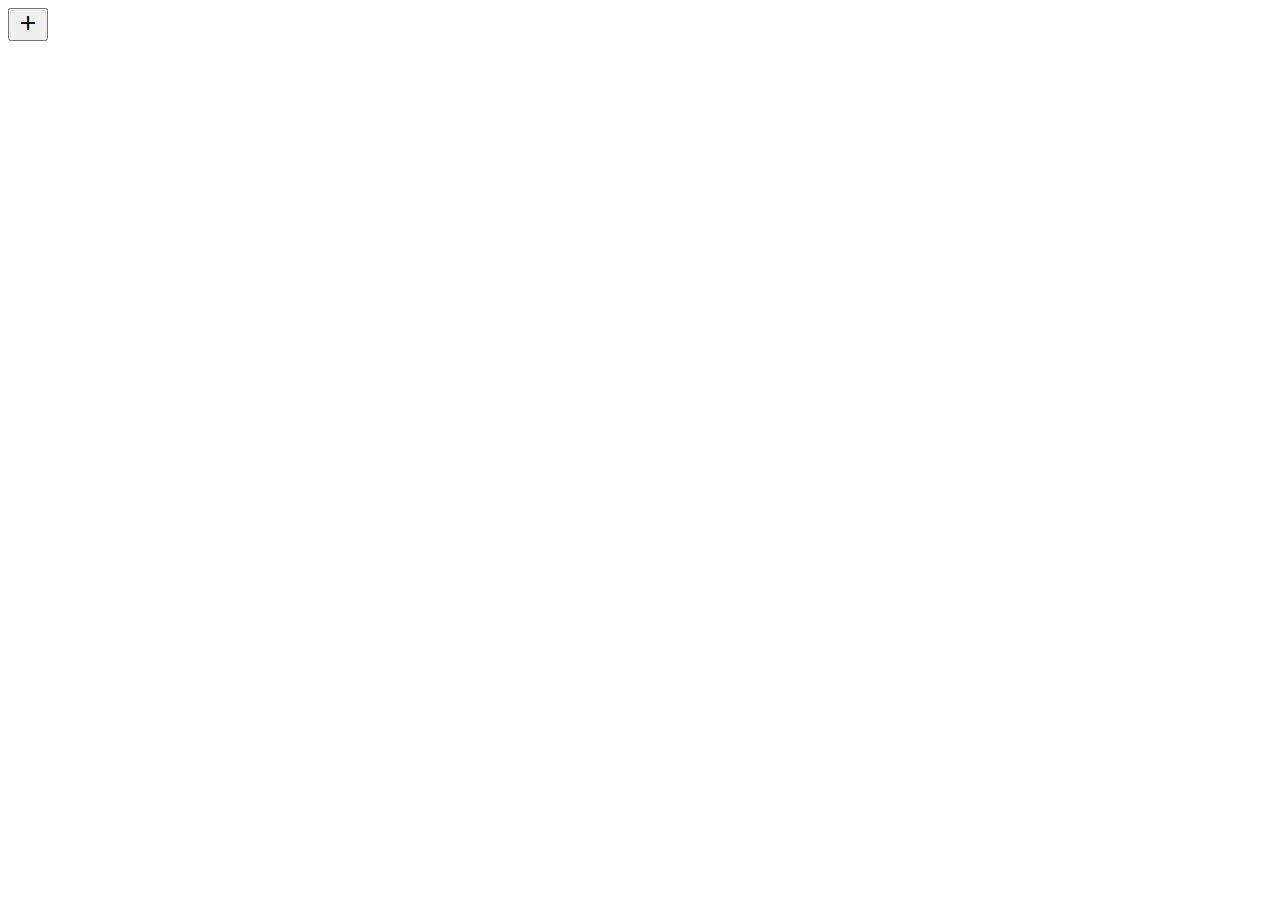
==== index.html @ 7849cb70 "fixed button from white to pink" ====
<!DOCTYPE html>
<!-- ICSO2-Unit-05-HTML-Hello_world -->
<html lang="en=ca">
  <head>
    <meta charset="utf-8">
    <meta name="discription" content="My first webpage, with MDL">
    <meta name="keywords" content="mths, ics2o">
    <meta name="author" content="Emmanuel Fofeyin">
    <meta name="viewport" content="width=device-width, initial- scale=1.0">
      <link rel="stylesheet" href="https://fonts.googleapis.com/icon?family=Material+Icons">
      <link rel="stylesheet" href="https://code.getmdl.io/1.3.0/material.indigo-pink.min.css">
    <title>My first webpage, with MDL</title>
  </head>
  <body>
    <script defer src="https://code.getmdl.io/1.3.0/material.min.js"></script>
<!-- Colored FAB button with ripple -->
<button class="mdl-button mdl-js-button mdl-button--fab mdl-js-ripple-effect mdl-button--colored">
  <i class="material-icons">add</i>
</button>
      </button>
  </body>
</html>
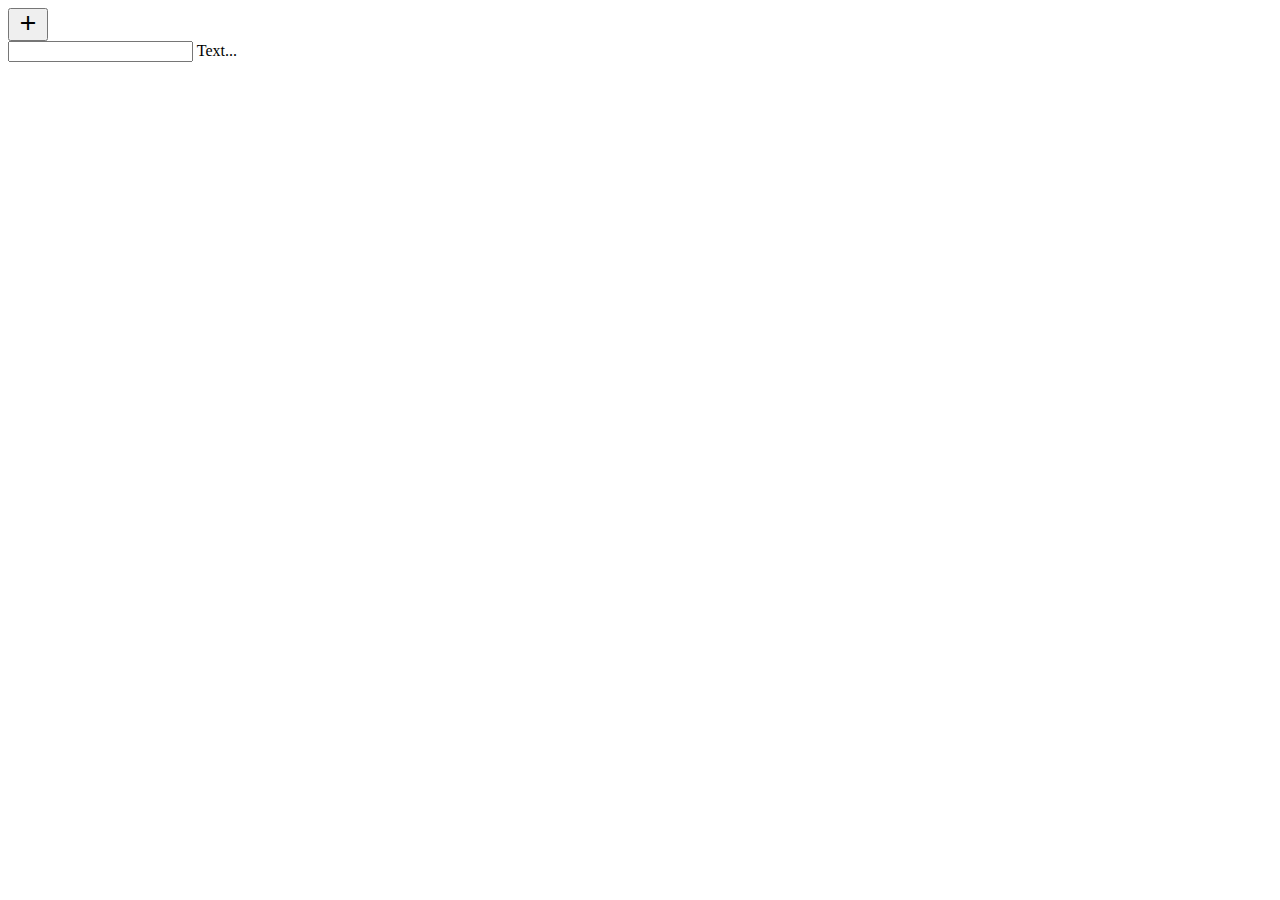
==== commit b0e1f769: "added code" ====
--- a/index.html
+++ b/index.html
@@ -13,10 +13,16 @@
   </head>
   <body>
     <script defer src="https://code.getmdl.io/1.3.0/material.min.js"></script>
-<!-- Colored FAB button with ripple -->
-<button class="mdl-button mdl-js-button mdl-button--fab mdl-js-ripple-effect mdl-button--colored">
-  <i class="material-icons">add</i>
-</button>
+      <!-- Colored FAB button with ripple -->
+      <button class="mdl-button mdl-js-button mdl-button--fab mdl-js-ripple-effect mdl-button--colored">
+        <i class="material-icons">add</i>
       </button>
+    <!-- Simple Textfield -->
+<form action="#">
+  <div class="mdl-textfield mdl-js-textfield">
+    <input class="mdl-textfield__input" type="text" id="sample1">
+    <label class="mdl-textfield__label" for="sample1">Text...</label>
+  </div>
+</form>
   </body>
 </html>
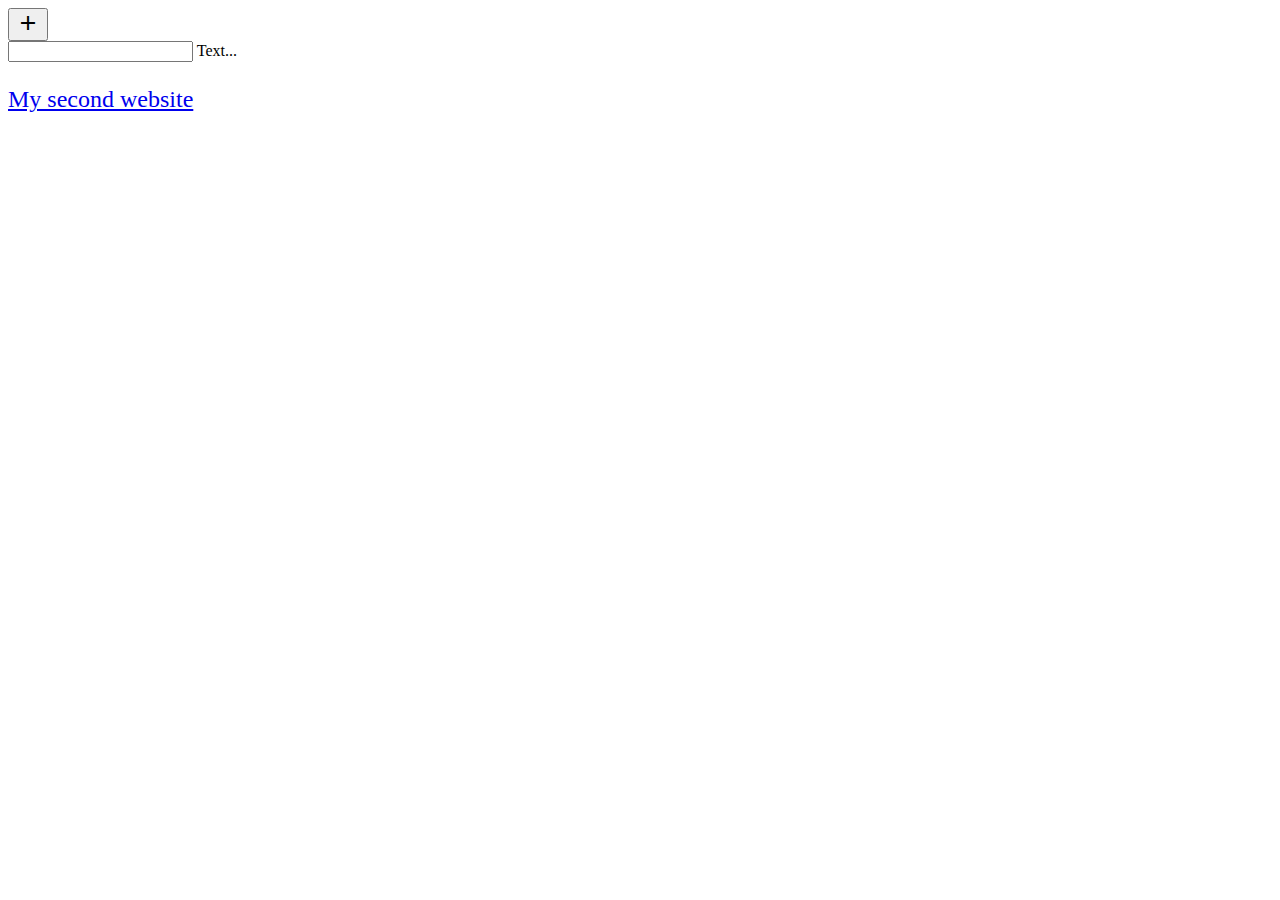
==== commit 85941514: "changed names in index2.html" ====
--- a/index.html
+++ b/index.html
@@ -7,22 +7,23 @@
     <meta name="keywords" content="mths, ics2o">
     <meta name="author" content="Emmanuel Fofeyin">
     <meta name="viewport" content="width=device-width, initial- scale=1.0">
-      <link rel="stylesheet" href="https://fonts.googleapis.com/icon?family=Material+Icons">
-      <link rel="stylesheet" href="https://code.getmdl.io/1.3.0/material.indigo-pink.min.css">
+    <link rel="stylesheet" href="https://fonts.googleapis.com/icon?family=Material+Icons">
+    <link rel="stylesheet" href="https://code.getmdl.io/1.3.0/material.indigo-pink.min.css">
     <title>My first webpage, with MDL</title>
   </head>
   <body>
     <script defer src="https://code.getmdl.io/1.3.0/material.min.js"></script>
-      <!-- Colored FAB button with ripple -->
-      <button class="mdl-button mdl-js-button mdl-button--fab mdl-js-ripple-effect mdl-button--colored">
-        <i class="material-icons">add</i>
+    <!-- Colored FAB button with ripple -->
+    <button class="mdl-button mdl-js-button mdl-button--fab mdl-js-ripple-effect mdl-button--colored">
+      <i class="material-icons">add</i>
       </button>
-    <!-- Simple Textfield -->
-<form action="#">
-  <div class="mdl-textfield mdl-js-textfield">
-    <input class="mdl-textfield__input" type="text" id="sample1">
-    <label class="mdl-textfield__label" for="sample1">Text...</label>
-  </div>
-</form>
+      <!-- Simple Textfield -->
+  <form action="#">
+    <div class="mdl-textfield mdl-js-textfield">
+      <input class="mdl-textfield__input" type="text" id="sample1">
+      <label class="mdl-textfield__label" for="sample1">Text...</label>
+    </div>
+  </form>
+    <p style="font-size: 150%;"><a href="./index2.html">My second website</a></p>
   </body>
 </html>
